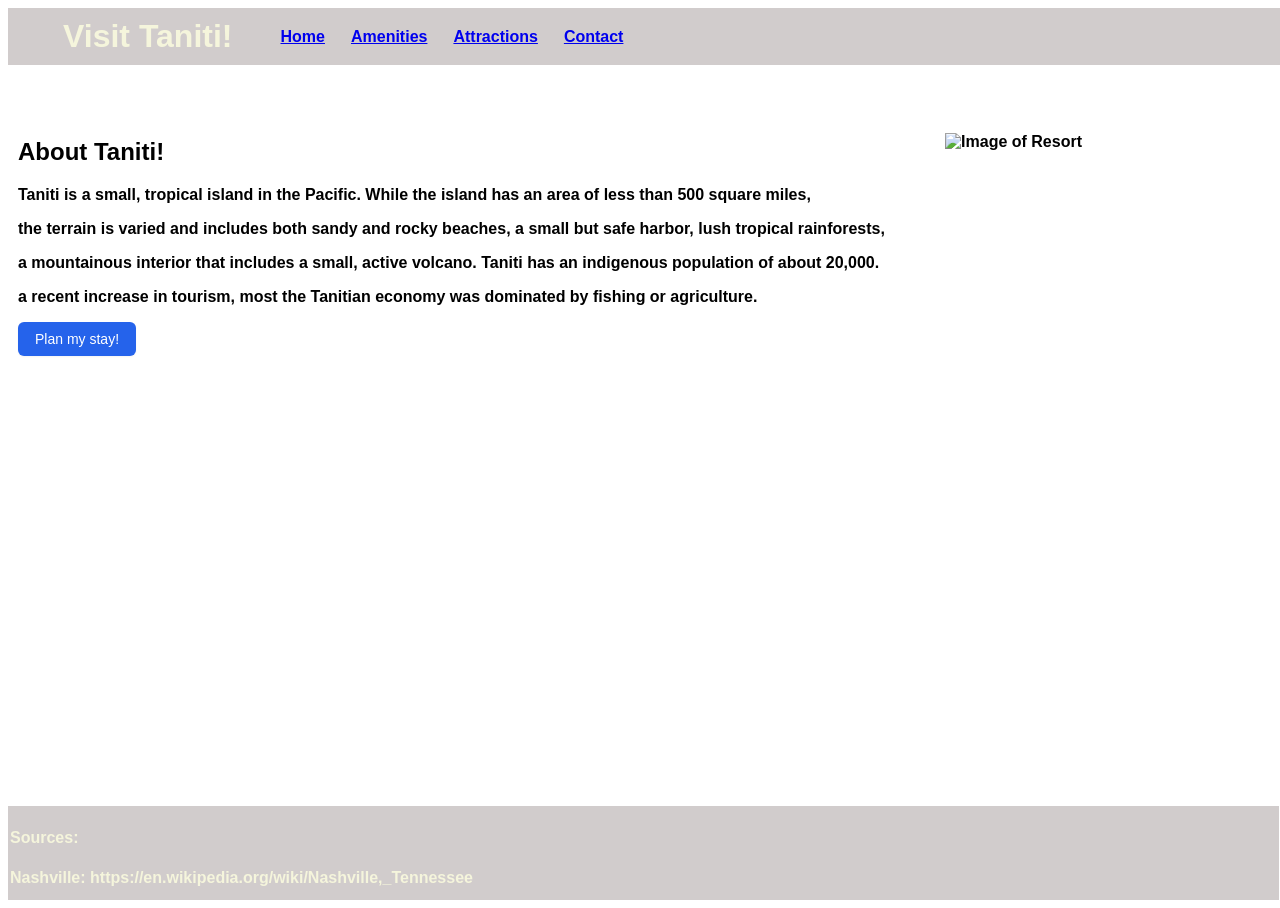
==== index.html @ d9bd33f9 "index updated" ====
<!DOCTYPE html>
<html lang ="en">
    <head>
        <title>homepage</title>
        <link rel="stylesheet" href="forall.css">

    </head>
    <body>
        <header style="display: flex; align-items: center; justify-content: flex-start; padding: 10px 20px;">
            <h1 style="margin: 0 40px 0 0;">Visit Taniti!</h1>
            <nav>
                <ul style="list-style-type: none; display: flex; gap: 10px; margin: 0; padding: 0;">
                    <li style="float:left";><a href="index.html" style="display:block;padding: 8px">Home </a></li>
                    <li style="float:left";><a href="amenities.html" style="display: block;padding: 8px">Amenities </a></li>
                    <li style="float:left";><a href="attractions.html" style="display: block;padding: 8px">Attractions </a></li>
                    <li style="float:left";><a href="contact.html" style="display: block;padding: 8px">Contact</a></li>
                </ul>
            </nav>
        </header>
        <div id="container">
        <main>     
            <h2>About Taniti!</h2>
            <p>Taniti is a small, tropical island in the Pacific. While the island has an area of less than 500 square miles,</p>
            <p>the terrain is varied and includes both sandy and rocky beaches, a small but safe harbor, lush tropical rainforests,</p>
            <p>a mountainous interior that includes a small, active volcano. Taniti has an indigenous population of about 20,000. </p>
            <p>a recent increase in tourism, most the Tanitian economy was dominated by fishing or agriculture.</p>

           <!-- <p><i><small>Reference:<a href="https://en.wikipedia.org/wiki/Tennessee" target="_blank">Tennessee wikipedia page</a></small></i></p> -->
        <button class="btn-professional" type="button" style="margin-bottom: 40px;"="window.location.href='contact.html'">Plan my stay!</button>
        <script src="validate.js" defer></script>  
        </main>
<img src="https://www.sandypointresorts.com/coco-beach-resort/wp-content/uploads/sites/5/2025/01/Beach-Coco.webp" style="height: 500px; float: right; padding-top: 115px; padding-right: 180px;" alt="Image of Resort">        </div>
    </body>

    <footer>
        <h4>Sources:</h4>
        <p>Nashville: https://en.wikipedia.org/wiki/Nashville,_Tennessee</p>
    </footer>
---- forall.css ----
html, body {
    height: 100%;
    background-image:url(https://images.unsplash.com/photo-1558559294-e31a9d3bb51c?q=80&w=687&auto=format&fit=crop&ixlib=rb-4.1.0&ixid=M3wxMjA3fDB8MHxwaG90by1wYWdlfHx8fGVufDB8fHx8fA%3D%3D);
    background-position: center;
    background-size: cover;
}
body {
    font-family: Arial, Helvetica, sans-serif;
    font-weight: bold;
}
main {
    flex: 1;
    padding-top: 100px;
}
a:hover {
    color: pink;
}
header {
    position: fixed;
    top: 10;
    left: 10;
    right: 10;
    width: 99%;
    background-color: rgba(136, 125, 125, 0.39);
    color: beige;
    
}
h1 {
    padding-left: 35px;
}
#floatMe {
    float: right;
    padding-top: 115px;
    padding-right: 10px;
    height: 608px;
    width: 599px;
}

#note {
    font-style: italic;
}
#plan {
    float: left;
    height: fit-content;
    width: fit-content;
    padding-bottom: 115px;
    padding-left: 50px;
}
footer {
    position: fixed;
    bottom: 0;
    width: 99%;
    height: 10%;
    background-color: rgba(136, 125, 125, 0.39);
    color:beige;
    padding: 2px;
}

#userForm {
    padding-top: 100px;
    flex: 0 1 80%;
}
#container {
    display: flex;
    justify-content: space-between;
    padding: 10px;
}
table {
    position: relative;
    left: 10px;
}
aside {
    flex: 0 1 20%;
    width: 30%;
    height: 50%;
    background-color: lightblue;
    padding-top: 100px;

}
    
input {
    position: relative;
    left: 120px;
}
.btn-professional {
  /* Typography */
  font-family: -apple-system, BlinkMacSystemFont, "Segoe UI", Roboto, Helvetica, Arial, sans-serif;
  font-size: 14px;
  font-weight: 500;
  color: #ffffff;
  
  /* Structure & Sizing */
  padding: 8px 16px;
  border-radius: 6px;
  border: 1px solid transparent; /* Prevents layout shift if borders are added later */
  
  /* Colors & Subtle Depth */
  background-color: #2563eb; /* A clean, trustworthy "enterprise" blue */
  box-shadow: 0 1px 2px rgba(0, 0, 0, 0.05); /* Extremely subtle depth */
  
  /* Interaction */
  cursor: pointer;
  transition: background-color 0.15s ease, box-shadow 0.15s ease;
}

/* Hover State */
.btn-professional:hover {
  background-color: #1d4ed8; /* Shifts to a slightly darker, richer blue */
}

/* Active (Click) State */
.btn-professional:active {
  background-color: #1e40af;
  box-shadow: none; /* Flattens the button when pressed */
}

/* Focus State for Accessibility (Crucial for professional apps) */
.btn-professional:focus-visible {
  outline: none;
  box-shadow: 0 0 0 3px rgba(37, 99, 235, 0.3); /* Creates a clean focus ring */
}

/* Disabled State */
.btn-professional:disabled {
  background-color: #e5e7eb;
  color: #9ca3af;
  cursor: not-allowed;
  box-shadow: none;
}
.align-top {
  align-items: flex-start;
}
.form-row {
  display: flex;
  align-items: center;
  margin-bottom: 12px;
}

/* Giving labels a fixed width forces the inputs into a perfectly straight line */
.form-row label {
  width: 180px; 
  font-weight: 600;
  font-size: 14px;
}
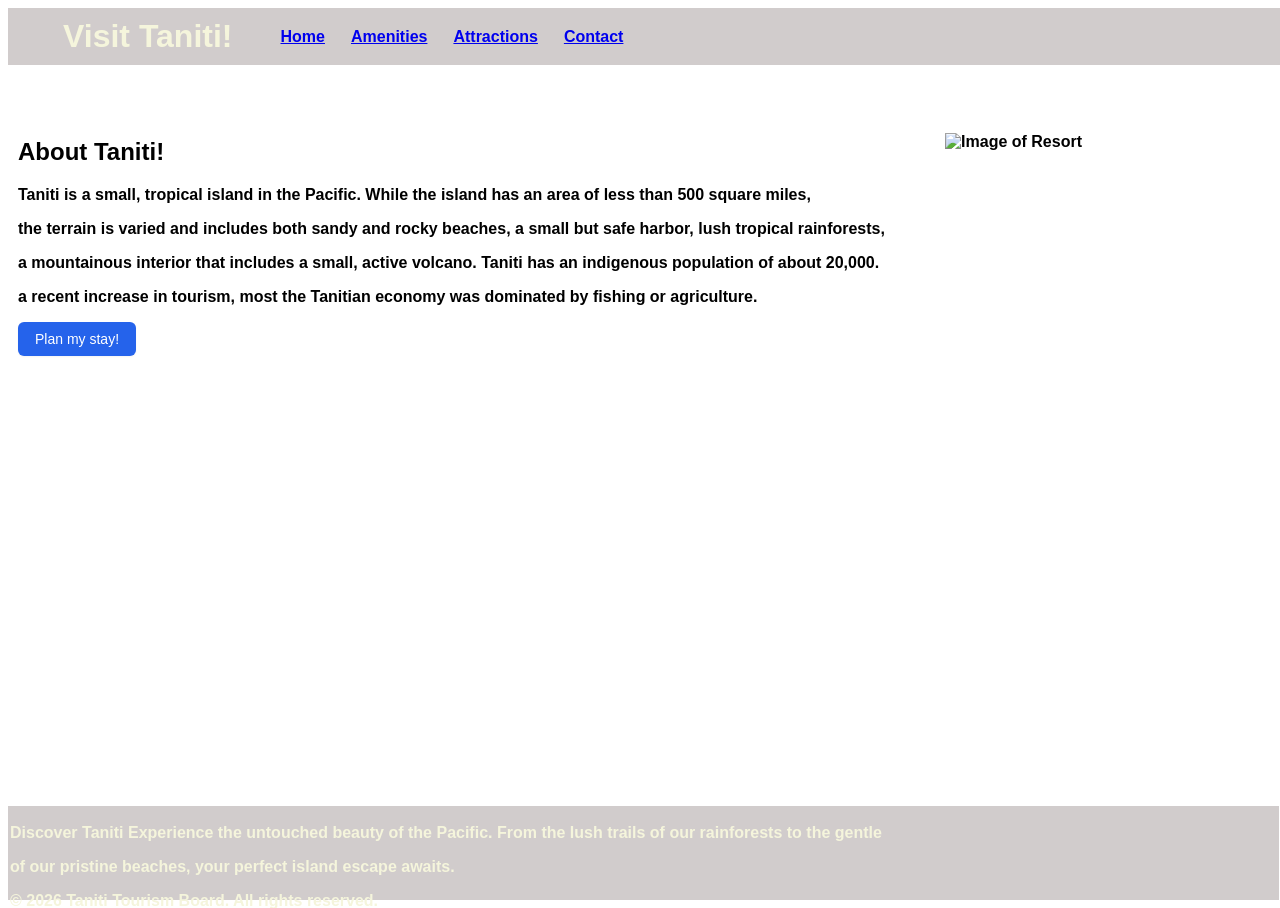
==== commit 7a69e3c5: "edits to footer" ====
--- a/index.html
+++ b/index.html
@@ -33,7 +33,8 @@
     </body>
 
     <footer>
-        <h4>Sources:</h4>
-        <p>Nashville: https://en.wikipedia.org/wiki/Nashville,_Tennessee</p>
+        <p>Discover Taniti Experience the untouched beauty of the Pacific. From the lush trails of our rainforests to the gentle </p>
+        <p>of our pristine beaches, your perfect island escape awaits.</p>
+        <p>© 2026 Taniti Tourism Board. All rights reserved.</p>
     </footer>
 
--- a/forall.css
+++ b/forall.css
@@ -48,6 +48,8 @@
 }
 footer {
     position: fixed;
+    font-size: 10;
+    
     bottom: 0;
     width: 99%;
     height: 10%;
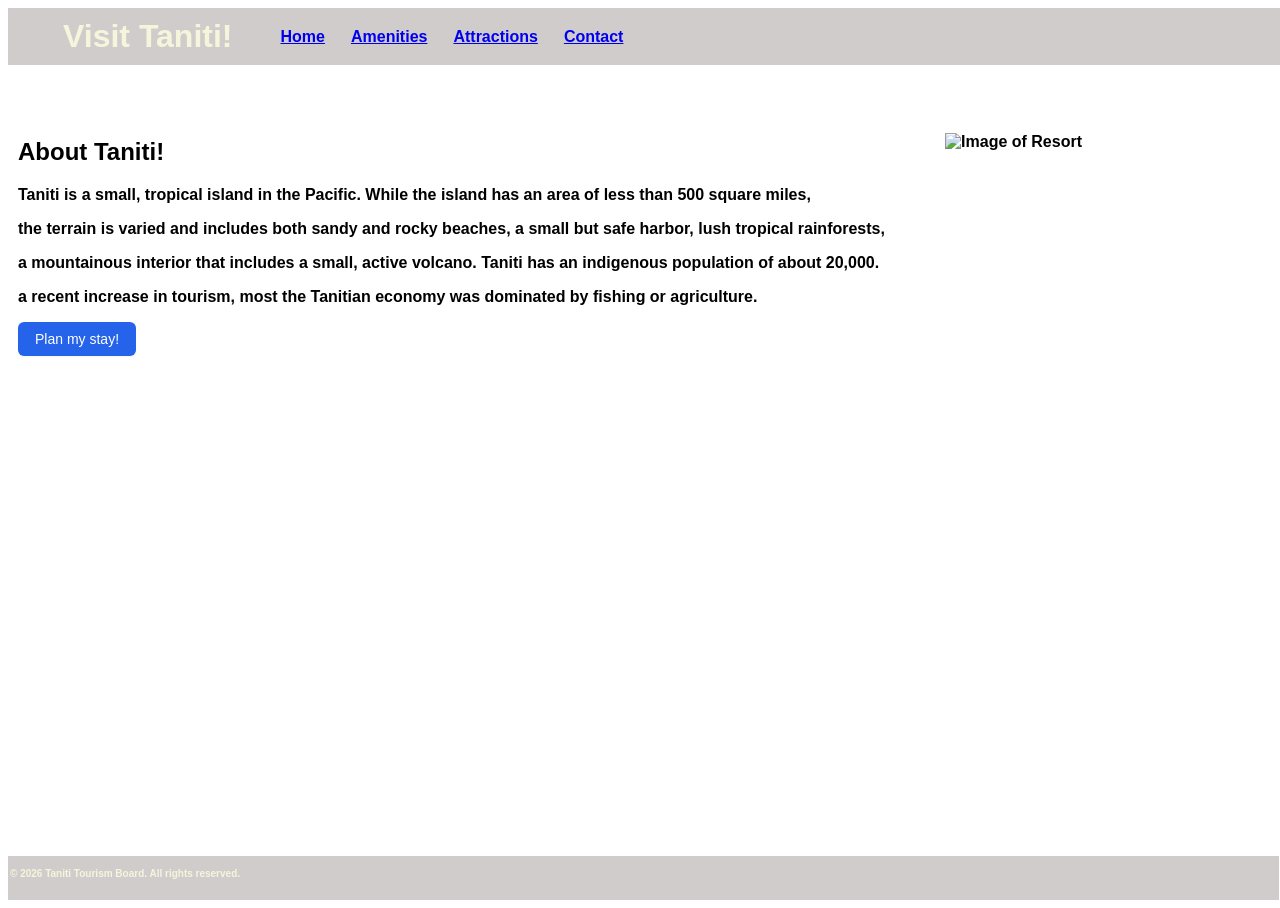
==== commit 482100d0: "final" ====
--- a/index.html
+++ b/index.html
@@ -33,8 +33,6 @@
     </body>
 
     <footer>
-        <p>Discover Taniti Experience the untouched beauty of the Pacific. From the lush trails of our rainforests to the gentle </p>
-        <p>of our pristine beaches, your perfect island escape awaits.</p>
-        <p>© 2026 Taniti Tourism Board. All rights reserved.</p>
+        <p style="font-size: 10px;">© 2026 Taniti Tourism Board. All rights reserved.</p>
     </footer>
 
--- a/forall.css
+++ b/forall.css
@@ -48,11 +48,9 @@
 }
 footer {
     position: fixed;
-    font-size: 10;
-    
     bottom: 0;
     width: 99%;
-    height: 10%;
+    height: 40px;
     background-color: rgba(136, 125, 125, 0.39);
     color:beige;
     padding: 2px;
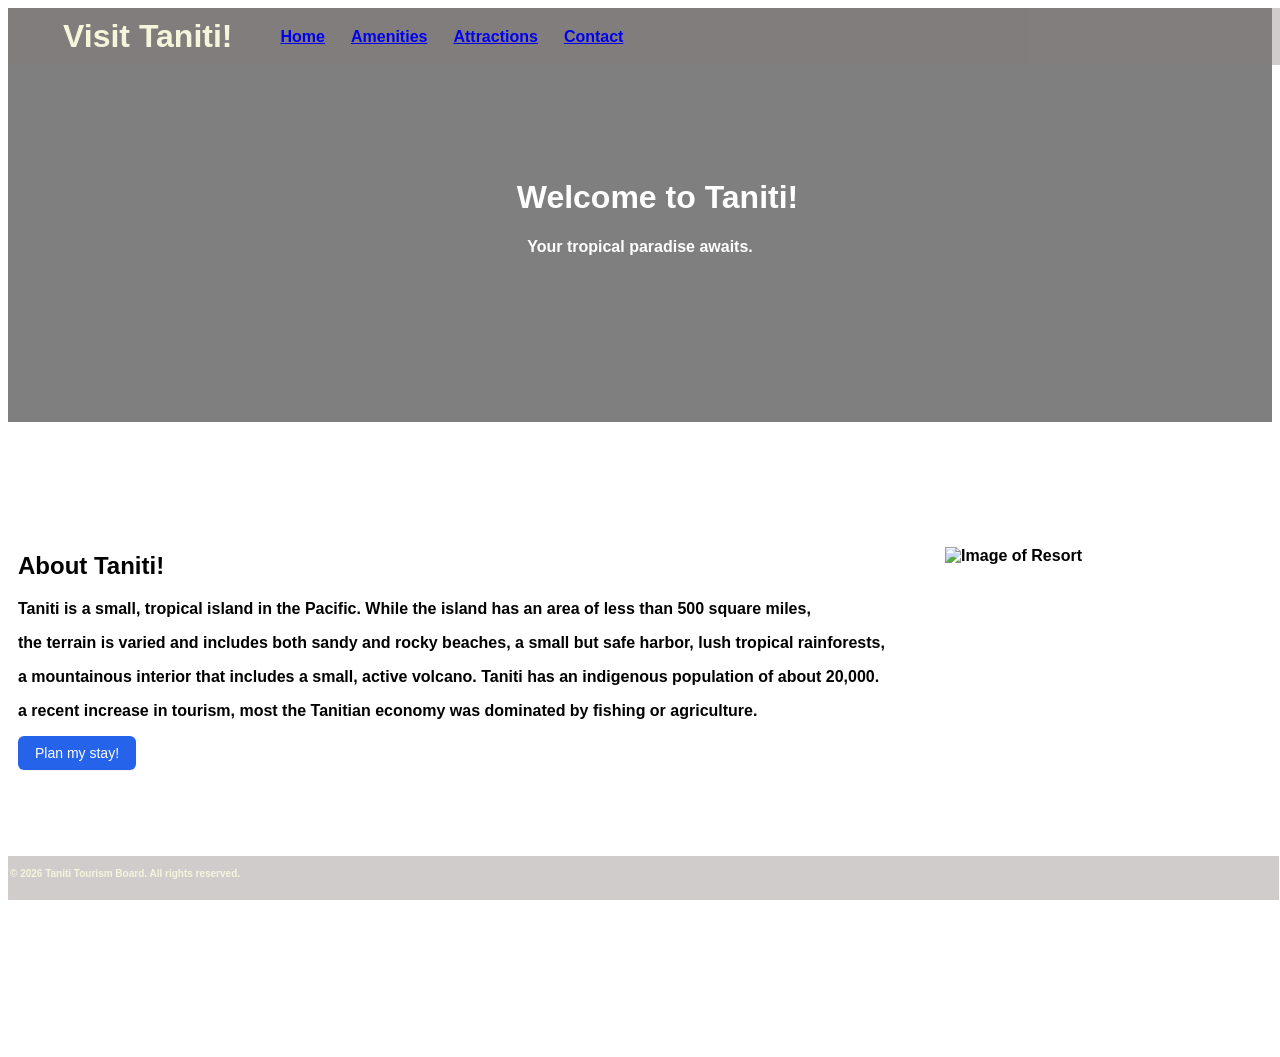
==== commit da0015a4: "small adjustments" ====
--- a/index.html
+++ b/index.html
@@ -6,7 +6,7 @@
 
     </head>
     <body>
-        <header style="display: flex; align-items: center; justify-content: flex-start; padding: 10px 20px;">
+        <header style="display: flex; align-items: center; justify-content: flex-start; padding-bottom: 10; padding: 10px 20px;">
             <h1 style="margin: 0 40px 0 0;">Visit Taniti!</h1>
             <nav>
                 <ul style="list-style-type: none; display: flex; gap: 10px; margin: 0; padding: 0;">
@@ -17,6 +17,11 @@
                 </ul>
             </nav>
         </header>
+        <div class="hero-image" style="height: 400px; background-size: cover; background-position: center;">
+            <div class="hero-text" style="color: white; text-align: center; padding-top: 150px; padding-bottom: 150px; background-color: rgba(0, 0, 0, 0.5);">
+                <h1>Welcome to Taniti!</h1>
+                <p>Your tropical paradise awaits.</p>
+            </div>
         <div id="container">
         <main>     
             <h2>About Taniti!</h2>
@@ -29,8 +34,10 @@
         <button class="btn-professional" type="button" style="margin-bottom: 40px;"="window.location.href='contact.html'">Plan my stay!</button>
         <script src="validate.js" defer></script>  
         </main>
+    
 <img src="https://www.sandypointresorts.com/coco-beach-resort/wp-content/uploads/sites/5/2025/01/Beach-Coco.webp" style="height: 500px; float: right; padding-top: 115px; padding-right: 180px;" alt="Image of Resort">        </div>
-    </body>
+
+</body>
 
     <footer>
         <p style="font-size: 10px;">© 2026 Taniti Tourism Board. All rights reserved.</p>
--- a/forall.css
+++ b/forall.css
@@ -30,7 +30,7 @@
 }
 #floatMe {
     float: right;
-    padding-top: 115px;
+    padding-top: 95px;
     padding-right: 10px;
     height: 608px;
     width: 599px;
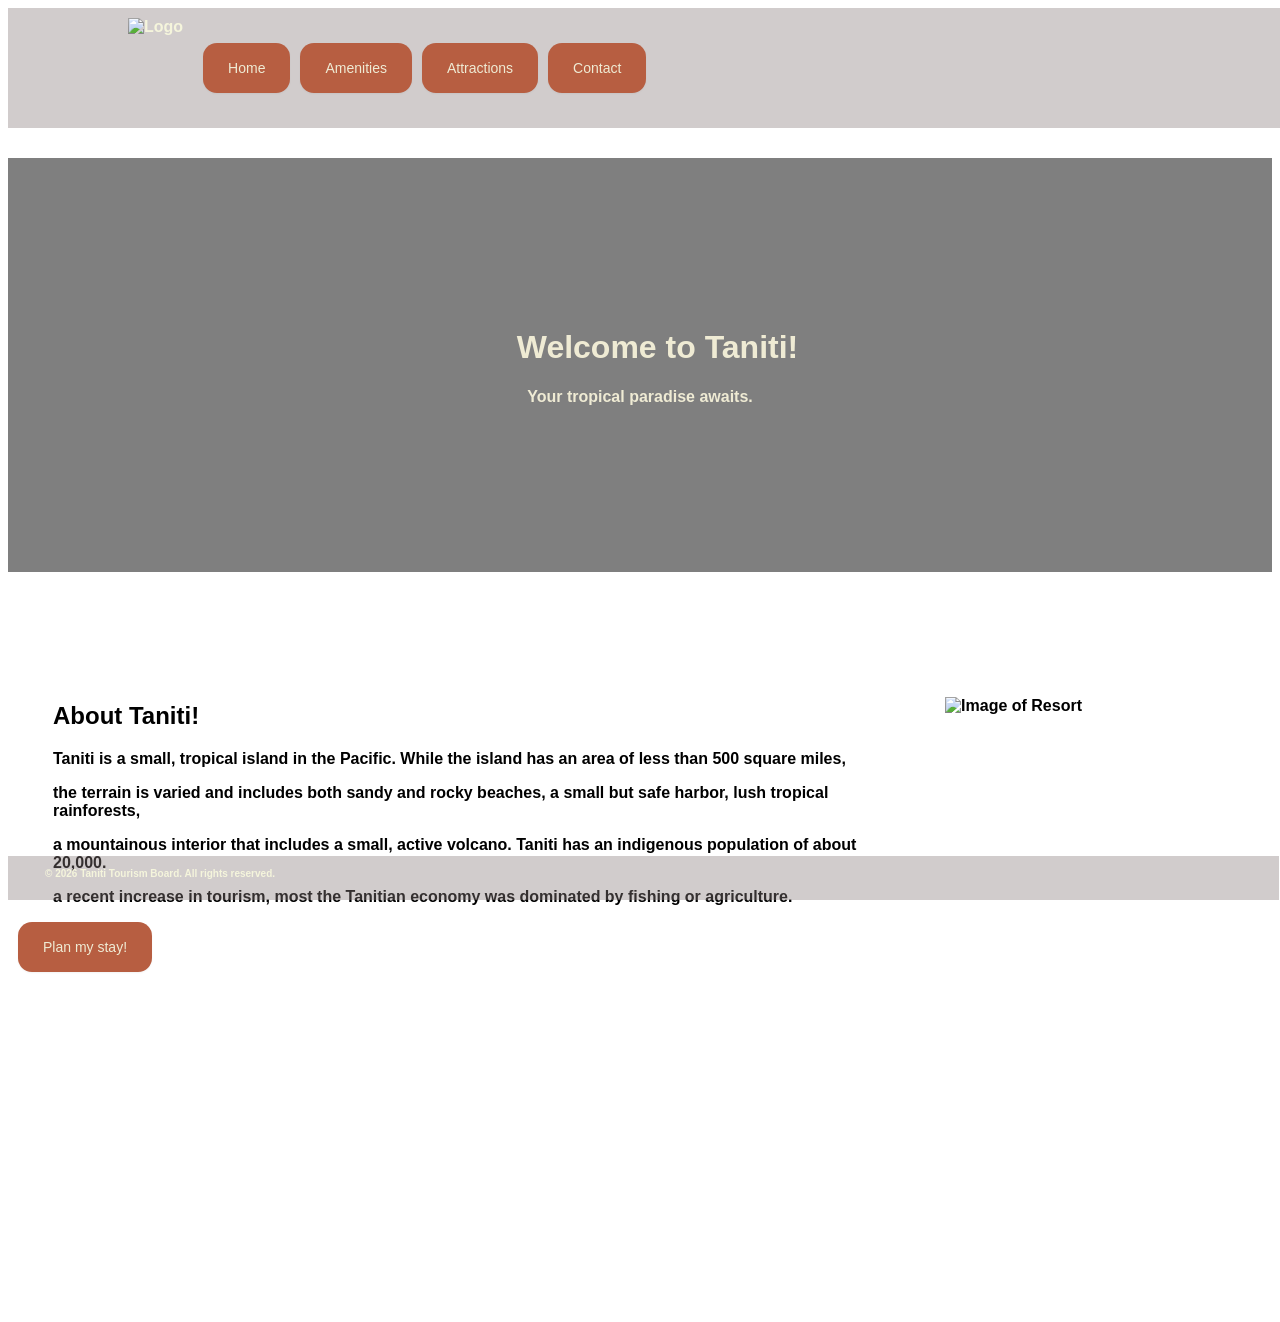
==== commit 16139ac0: "updates to nav. added logo" ====
--- a/index.html
+++ b/index.html
@@ -7,18 +7,18 @@
     </head>
     <body>
         <header style="display: flex; align-items: center; justify-content: flex-start; padding-bottom: 10; padding: 10px 20px;">
-            <h1 style="margin: 0 40px 0 0;">Visit Taniti!</h1>
+            <img src="c:\Users\Ronfa\Downloads\taniti-logo.png" alt="Logo" style="height: 100px; margin-right: 20px; padding-left: 100px;">
             <nav>
                 <ul style="list-style-type: none; display: flex; gap: 10px; margin: 0; padding: 0;">
-                    <li style="float:left";><a href="index.html" style="display:block;padding: 8px">Home </a></li>
-                    <li style="float:left";><a href="amenities.html" style="display: block;padding: 8px">Amenities </a></li>
-                    <li style="float:left";><a href="attractions.html" style="display: block;padding: 8px">Attractions </a></li>
-                    <li style="float:left";><a href="contact.html" style="display: block;padding: 8px">Contact</a></li>
+                    <button class="btn-professionalish" style="float:left;" type="button" onclick="window.location.href='index.html'">Home</button>
+                    <button class="btn-professionalish" style="float:left;" type="button" onclick="window.location.href='amenities.html'">Amenities</button>
+                    <button class="btn-professionalish" style="float:left;" type="button" onclick="window.location.href='attractions.html'">Attractions</button>
+                    <button class="btn-professionalish" style="float:left;" type="button" onclick="window.location.href='contact.html'">Contact</button>
                 </ul>
             </nav>
         </header>
-        <div class="hero-image" style="height: 400px; background-size: cover; background-position: center;">
-            <div class="hero-text" style="color: white; text-align: center; padding-top: 150px; padding-bottom: 150px; background-color: rgba(0, 0, 0, 0.5);">
+        <div class="hero-image" style="height: 400px; background-size: cover; background-position: center; padding-top: 150px; padding-bottom: 150px;">
+            <div class="hero-text" style="color: #EFEBD4; text-align: center; padding-top: 150px; padding-bottom: 150px; background-color: rgba(0, 0, 0, 0.5);">
                 <h1>Welcome to Taniti!</h1>
                 <p>Your tropical paradise awaits.</p>
             </div>
@@ -31,11 +31,11 @@
             <p>a recent increase in tourism, most the Tanitian economy was dominated by fishing or agriculture.</p>
 
            <!-- <p><i><small>Reference:<a href="https://en.wikipedia.org/wiki/Tennessee" target="_blank">Tennessee wikipedia page</a></small></i></p> -->
-        <button class="btn-professional" type="button" style="margin-bottom: 40px;"="window.location.href='contact.html'">Plan my stay!</button>
+        <button class="btn-professionalish" type="button" style="margin-bottom: 40px;"onclick="window.location.href='contact.html'">Plan my stay!</button>
         <script src="validate.js" defer></script>  
         </main>
     
-<img src="https://www.sandypointresorts.com/coco-beach-resort/wp-content/uploads/sites/5/2025/01/Beach-Coco.webp" style="height: 500px; float: right; padding-top: 115px; padding-right: 180px;" alt="Image of Resort">        </div>
+<img src="https://www.sandypointresorts.com/coco-beach-resort/wp-content/uploads/sites/5/2025/01/Beach-Coco.webp" style="height: 500px; float: right; padding-top: 115px; padding-right: 180px; padding-bottom: 115px;" alt="Image of Resort">        </div>
 
 </body>
 
--- a/forall.css
+++ b/forall.css
@@ -12,9 +12,7 @@
     flex: 1;
     padding-top: 100px;
 }
-a:hover {
-    color: pink;
-}
+
 header {
     position: fixed;
     top: 10;
@@ -27,6 +25,13 @@
 }
 h1 {
     padding-left: 35px;
+}
+h2 {
+    padding-left: 35px;
+}
+p {
+    padding-left: 35px;
+    padding-right: 35px;
 }
 #floatMe {
     float: right;
@@ -82,20 +87,20 @@
     position: relative;
     left: 120px;
 }
-.btn-professional {
+.btn-professionalish {
   /* Typography */
   font-family: -apple-system, BlinkMacSystemFont, "Segoe UI", Roboto, Helvetica, Arial, sans-serif;
   font-size: 14px;
   font-weight: 500;
-  color: #ffffff;
+  color: #EFEBD4;
   
   /* Structure & Sizing */
-  padding: 8px 16px;
-  border-radius: 6px;
+  padding: 16px 24px;
+  border-radius: 14px;
   border: 1px solid transparent; /* Prevents layout shift if borders are added later */
   
   /* Colors & Subtle Depth */
-  background-color: #2563eb; /* A clean, trustworthy "enterprise" blue */
+  background-color: #B75E41; /* A clean, trustworthy "enterprise" blue */
   box-shadow: 0 1px 2px rgba(0, 0, 0, 0.05); /* Extremely subtle depth */
   
   /* Interaction */
@@ -104,13 +109,13 @@
 }
 
 /* Hover State */
-.btn-professional:hover {
-  background-color: #1d4ed8; /* Shifts to a slightly darker, richer blue */
+.btn-professionalish:hover {
+  background-color: #9c5138; /* Shifts to a slightly darker, richer blue */
 }
 
 /* Active (Click) State */
-.btn-professional:active {
-  background-color: #1e40af;
+.btn-professionalish:active {
+  background-color: #8b4832;
   box-shadow: none; /* Flattens the button when pressed */
 }
 
@@ -141,4 +146,4 @@
   width: 180px; 
   font-weight: 600;
   font-size: 14px;
-}+}
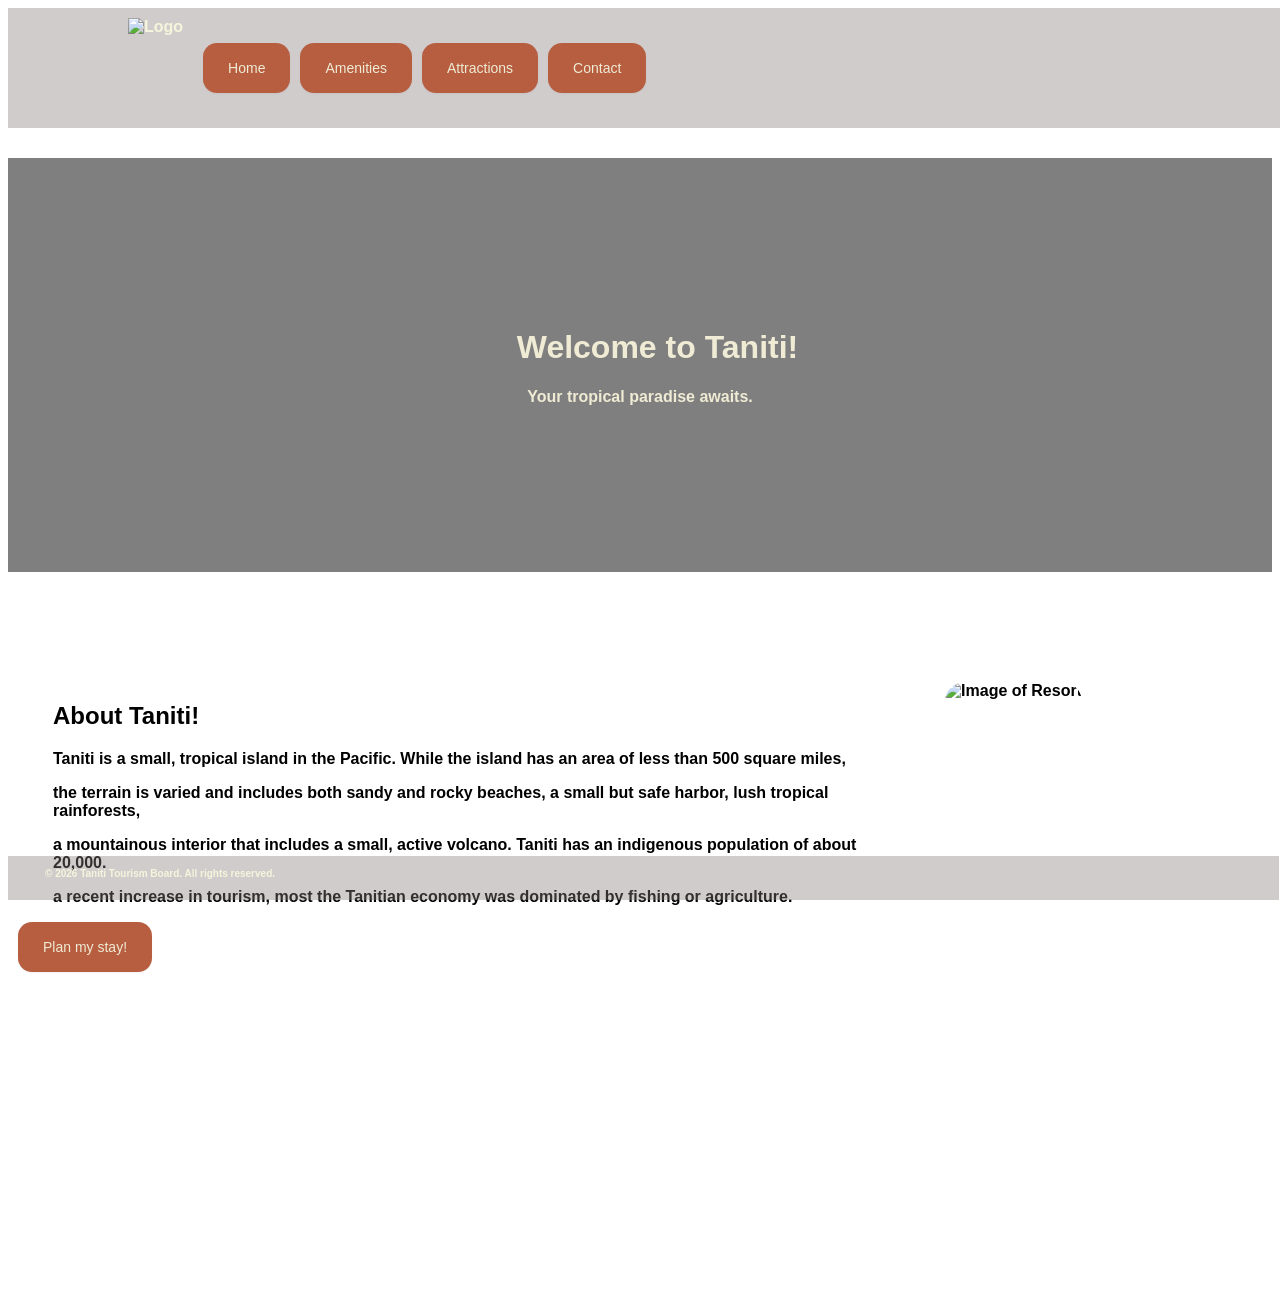
==== commit 07a9bfc3: "face lift" ====
--- a/index.html
+++ b/index.html
@@ -35,7 +35,7 @@
         <script src="validate.js" defer></script>  
         </main>
     
-<img src="https://www.sandypointresorts.com/coco-beach-resort/wp-content/uploads/sites/5/2025/01/Beach-Coco.webp" style="height: 500px; float: right; padding-top: 115px; padding-right: 180px; padding-bottom: 115px;" alt="Image of Resort">        </div>
+<img src="https://www.sandypointresorts.com/coco-beach-resort/wp-content/uploads/sites/5/2025/01/Beach-Coco.webp" style="height: 500px; border-radius: 20px; margin-top: 100px; margin-right: 180px; margin-bottom: 115px; float: right;" alt="Image of Resort">        </div>
 
 </body>
 
--- a/forall.css
+++ b/forall.css
@@ -23,6 +23,7 @@
     color: beige;
     
 }
+
 h1 {
     padding-left: 35px;
 }
@@ -76,17 +77,14 @@
 }
 aside {
     flex: 0 1 20%;
-    width: 30%;
-    height: 50%;
+    width: 20%;
+    height: 300px;
     background-color: lightblue;
     padding-top: 100px;
 
 }
     
-input {
-    position: relative;
-    left: 120px;
-}
+
 .btn-professionalish {
   /* Typography */
   font-family: -apple-system, BlinkMacSystemFont, "Segoe UI", Roboto, Helvetica, Arial, sans-serif;
@@ -110,23 +108,23 @@
 
 /* Hover State */
 .btn-professionalish:hover {
-  background-color: #9c5138; /* Shifts to a slightly darker, richer blue */
+  background-color: #2C4637; /* Shifts to a slightly darker, richer blue */
 }
 
 /* Active (Click) State */
 .btn-professionalish:active {
-  background-color: #8b4832;
+  background-color: #263b2f;
   box-shadow: none; /* Flattens the button when pressed */
 }
 
 /* Focus State for Accessibility (Crucial for professional apps) */
-.btn-professional:focus-visible {
+.btn-professionalish:focus-visible {
   outline: none;
   box-shadow: 0 0 0 3px rgba(37, 99, 235, 0.3); /* Creates a clean focus ring */
 }
 
 /* Disabled State */
-.btn-professional:disabled {
+.btn-professionalish:disabled {
   background-color: #e5e7eb;
   color: #9ca3af;
   cursor: not-allowed;
@@ -147,3 +145,130 @@
   font-weight: 600;
   font-size: 14px;
 }
+
+.accordion-container {
+  width: 80%;
+  max-width: 850px; /* Adjust this to make the menu wider or narrower */
+  margin: 20px 0;
+}
+
+/* The clickable headings */
+.accordion {
+  background-color: #2C4637; /* Forest Green */
+  color: #EFEBD4; /* Cream text */
+  cursor: pointer;
+  padding: 18px;
+  width: 100%;
+  text-align: left;
+  border: none;
+  outline: none;
+  transition: 0.3s;
+  font-size: 18px;
+  font-weight: bold;
+  border-radius: 8px; /* Rounded corners */
+  margin-top: 8px;
+}
+
+/* Change background color on hover or when it's actively open */
+.active, .accordion:hover {
+  background-color: #B75E41; /* Terracotta highlight */
+}
+
+/* The hidden content panel */
+.panel {
+  padding: 0 18px;
+  background-color: white;
+  max-height: 0; /* Hidden by default */
+  overflow: hidden;
+  transition: max-height 0.3s ease-out; /* Smooth sliding animation */
+  border-radius: 0 0 8px 8px; /* Rounds the bottom corners when open */
+  box-shadow: 0px 4px 6px rgba(0,0,0,0.1);
+}
+
+.panel p {
+  padding-left: 0; /* Resets the global padding you had on <p> tags so it aligns nicely inside the box */
+  margin-top: 15px;
+  margin-bottom: 15px;
+  color: #333;
+}
+.tab-window {
+    background-color: #EFEBD4; /* Cream background so text is easy to read */
+    width: 100%;
+    max-width: 700px;
+    border-radius: 20px;
+    box-shadow: 0 10px 30px rgba(0, 0, 0, 0.3); /* The drop shadow */
+    overflow: hidden; /* Keeps the rounded corners crisp */
+}
+
+/* The Header holding the buttons */
+.tab-header {
+    display: flex;
+    background-color: #2C4637; /* Forest Green */
+}
+
+/* The Tab Buttons */
+.tab-btn {
+    flex: 1; /* Makes them equal width */
+    background-color: transparent;
+    color: #EFEBD4;
+    border: none;
+    outline: none;
+    cursor: pointer;
+    padding: 20px 16px;
+    font-size: 16px;
+    font-weight: bold;
+    transition: 0.3s;
+}
+
+/* Hover and Active states for tabs */
+.tab-btn:hover {
+    background-color: rgba(255, 255, 255, 0.1);
+}
+.tab-btn.active {
+    background-color: #B75E41; /* Terracotta highlight when active */
+    color: #fff;
+}
+
+/* The Content Areas */
+.tab-content {
+    display: none; /* Hidden by default */
+    padding: 30px 40px;
+    color: #333;
+}
+.tab-content h2 {
+    padding-left: 0;
+    margin-top: 0;
+    color: #2C4637;
+    border-bottom: 2px solid #B75E41;
+    padding-bottom: 10px;
+}
+
+.clean-form .form-group {
+    display: flex;
+    flex-direction: column; /* This forces the label to sit exactly on top of the input */
+    align-items: flex-start; /* Aligns everything to the left edge */
+    margin-bottom: 20px;
+}
+
+.clean-form label {
+    font-weight: bold;
+    margin-bottom: 8px; /* Adds a little breathing room directly under the label */
+    font-size: 14px;
+    color: #2C4637; /* Matches your forest green theme */
+}
+
+.clean-form input, .clean-form textarea {
+    width: 100%; /* Makes the boxes fill out the form nicely */
+    max-width: 100%; /* Prevents them from breaking out of the window */
+    padding: 12px;
+    border: 1px solid #ccc;
+    border-radius: 8px;
+    font-family: inherit;
+    box-sizing: border-box; /* Ensures padding doesn't make the box wider than 100% */
+}
+
+.clean-form input:focus, .clean-form textarea:focus {
+    outline: none;
+    border-color: #B75E41;
+    box-shadow: 0 0 5px rgba(183, 94, 65, 0.3);
+}
